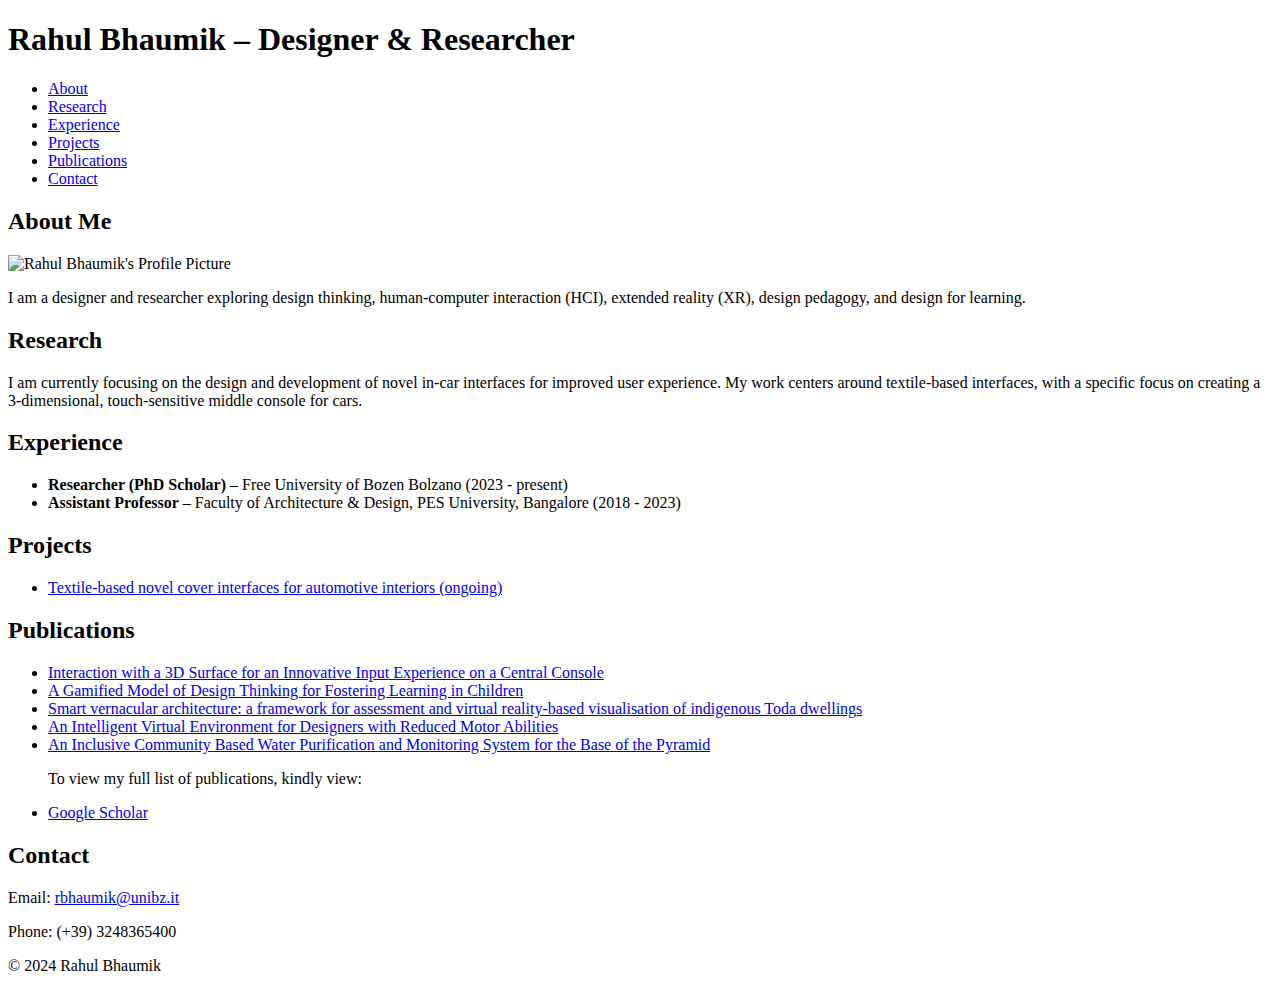
==== index.html @ 459401a1 "Update index.html" ====
<!DOCTYPE html>
<html lang="en">
<head>
  <meta charset="UTF-8">
  <meta name="viewport" content="width=device-width, initial-scale=1.0">
  <title>Rahul Bhaumik – Designer & Researcher</title>
  <link href="https://fonts.googleapis.com/css2?family=Roboto:wght@300;400;700&display=swap" rel="stylesheet">
  <link rel="stylesheet" href="styles.css">
</head>
<body>
  <header>
    <h1>Rahul Bhaumik – Designer & Researcher</h1>
  </header>

  <nav>
    <ul>
      <li><a href="#about">About</a></li>
      <li><a href="#research">Research</a></li>
      <li><a href="#experience">Experience</a></li>
      <li><a href="#projects">Projects</a></li>
      <li><a href="#publications">Publications</a></li>
      <li><a href="#contact">Contact</a></li>
    </ul>
  </nav>

  <section id="about">
    <h2>About Me</h2>
    <img src="profile.jpeg" alt="Rahul Bhaumik's Profile Picture">
    <p>I am a designer and researcher exploring design thinking, human-computer interaction (HCI), extended reality (XR), design pedagogy, and design for learning.</p>
  </section>

  <section id="research">
    <h2>Research</h2>
    <p>I am currently focusing on the design and development of novel in-car interfaces for improved user experience. My work centers around textile-based interfaces, with a specific focus on creating a 3-dimensional, touch-sensitive middle console for cars.</p>
  </section>

  <section id="experience">
    <h2>Experience</h2>
    <ul>
      <li><strong>Researcher (PhD Scholar)</strong> – Free University of Bozen Bolzano (2023 - present)</li>
      <li><strong>Assistant Professor</strong> – Faculty of Architecture & Design, PES University, Bangalore (2018 - 2023)</li>
    </ul>
  </section>

  <section id="projects">
    <h2>Projects</h2>
    <ul>
      <li><a href="project.html">Textile-based novel cover interfaces for automotive interiors (ongoing)</a></li>
    </ul>
  </section>

  <section id="publications">
    <h2>Publications</h2>
    <ul>
      <li><a href="https://dl.acm.org/doi/10.1145/3640792.3675707" target="_blank">Interaction with a 3D Surface for an Innovative Input Experience on a Central Console</a></li>
      <li><a href="https://link.springer.com/chapter/10.1007/978-981-13-5977-4_85" target="_blank">A Gamified Model of Design Thinking for Fostering Learning in Children</a></li>
      <li><a href="https://www.sciencedirect.com/science/article/pii/S1877050923000479" target="_blank">Smart vernacular architecture: a framework for assessment and virtual reality-based visualisation of indigenous Toda dwellings</a></li>
      <li><a href="https://www.sciencedirect.com/science/article/pii/S1877050923000315" target="_blank">An Intelligent Virtual Environment for Designers with Reduced Motor Abilities</a></li>
      <li><a href="https://ieeexplore.ieee.org/abstract/document/9033102" target="_blank">An Inclusive Community Based Water Purification and Monitoring System for the Base of the Pyramid</a></li>
      
      <p>To view my full list of publications, kindly view:</p>
      <li><a href="https://scholar.google.co.in/citations?user=PLE7BqQAAAAJ&hl=en" target="_blank">Google Scholar</a></li>
    </ul>
  </section>

  <section id="contact">
    <h2>Contact</h2>
    <p>Email: <a href="mailto:rbhaumik@unibz.it">rbhaumik@unibz.it</a></p>
    <p>Phone: (+39) 3248365400</p>
  </section>

  <footer>
    <p>&copy; 2024 Rahul Bhaumik</p>
  </footer>
</body>
</html>
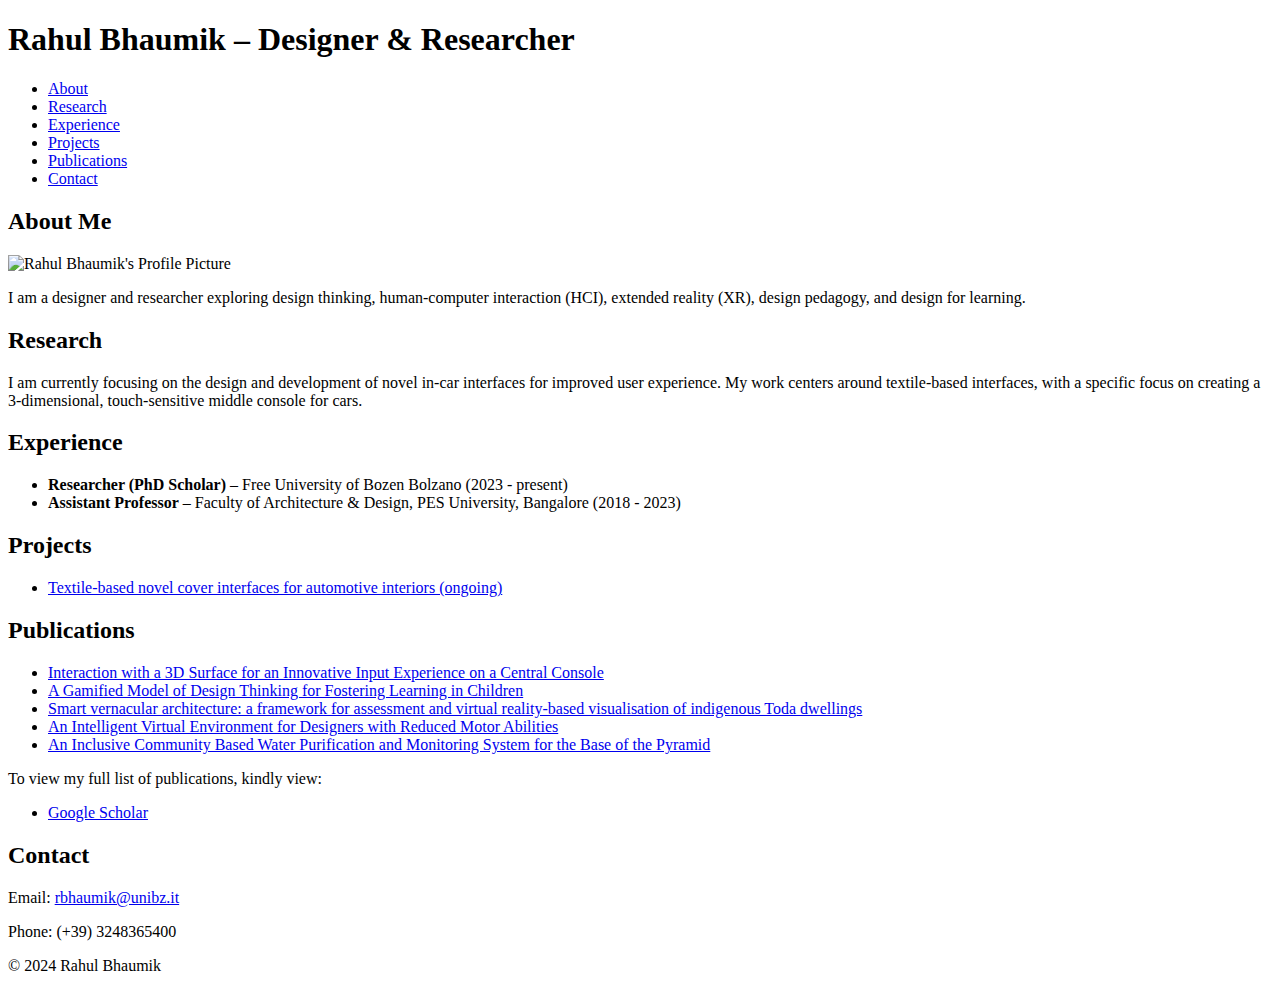
==== commit 8ba14a6b: "Update index.html" ====
--- a/index.html
+++ b/index.html
@@ -57,10 +57,11 @@
       <li><a href="https://www.sciencedirect.com/science/article/pii/S1877050923000479" target="_blank">Smart vernacular architecture: a framework for assessment and virtual reality-based visualisation of indigenous Toda dwellings</a></li>
       <li><a href="https://www.sciencedirect.com/science/article/pii/S1877050923000315" target="_blank">An Intelligent Virtual Environment for Designers with Reduced Motor Abilities</a></li>
       <li><a href="https://ieeexplore.ieee.org/abstract/document/9033102" target="_blank">An Inclusive Community Based Water Purification and Monitoring System for the Base of the Pyramid</a></li>
-      
+      </ul>
       <p>To view my full list of publications, kindly view:</p>
+      <ul>
       <li><a href="https://scholar.google.co.in/citations?user=PLE7BqQAAAAJ&hl=en" target="_blank">Google Scholar</a></li>
-    </ul>
+      </ul>
   </section>
 
   <section id="contact">
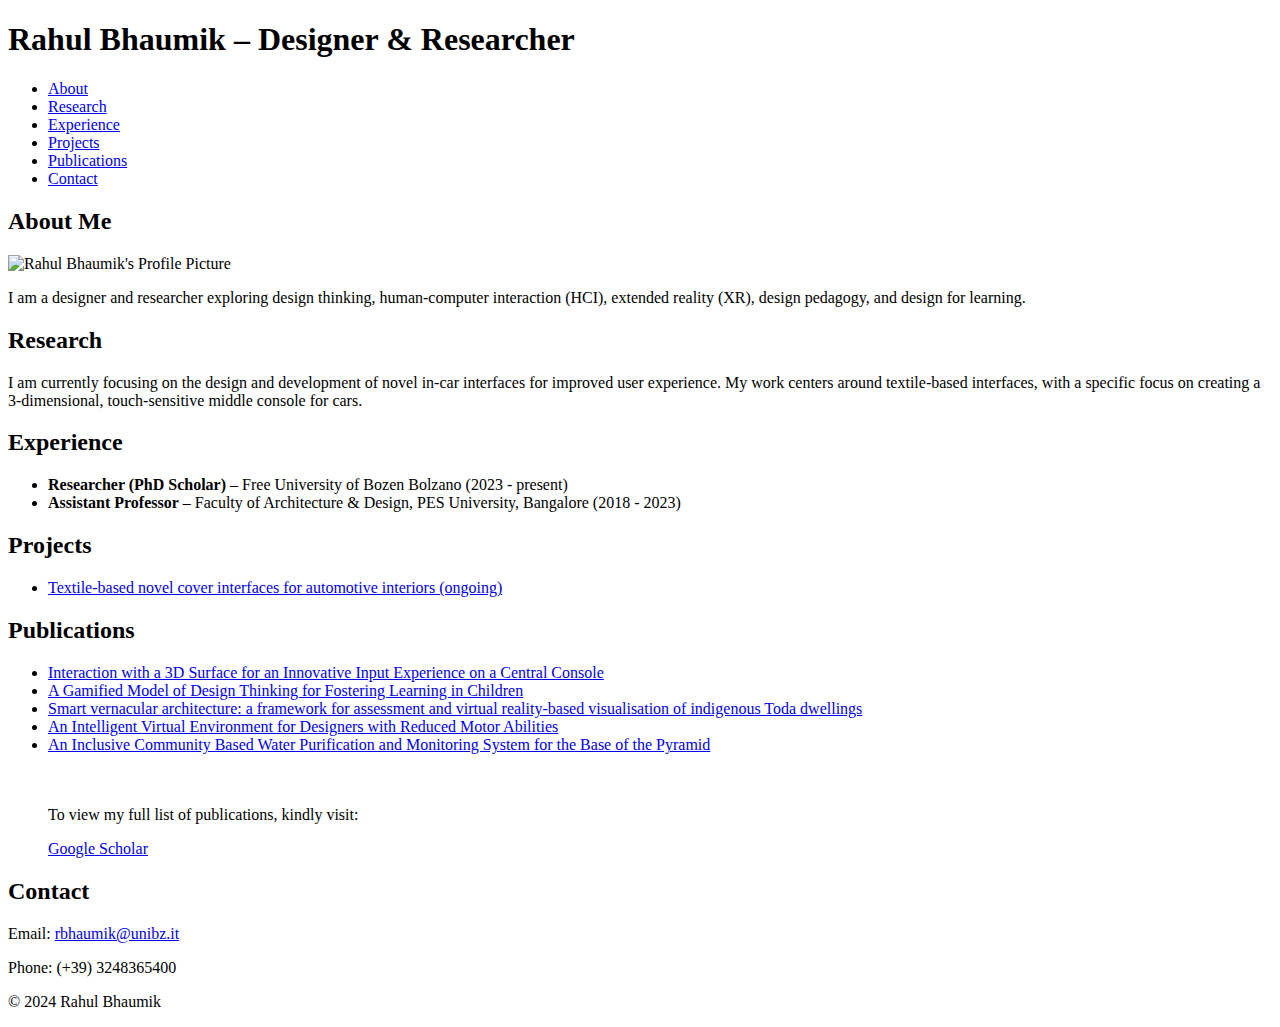
==== commit f58ad4d9: "Update index.html" ====
--- a/index.html
+++ b/index.html
@@ -57,11 +57,11 @@
       <li><a href="https://www.sciencedirect.com/science/article/pii/S1877050923000479" target="_blank">Smart vernacular architecture: a framework for assessment and virtual reality-based visualisation of indigenous Toda dwellings</a></li>
       <li><a href="https://www.sciencedirect.com/science/article/pii/S1877050923000315" target="_blank">An Intelligent Virtual Environment for Designers with Reduced Motor Abilities</a></li>
       <li><a href="https://ieeexplore.ieee.org/abstract/document/9033102" target="_blank">An Inclusive Community Based Water Purification and Monitoring System for the Base of the Pyramid</a></li>
-      </ul>
-      <p>To view my full list of publications, kindly view:</p>
-      <ul>
-      <li><a href="https://scholar.google.co.in/citations?user=PLE7BqQAAAAJ&hl=en" target="_blank">Google Scholar</a></li>
-      </ul>
+      <br><br> 
+  <p>To view my full list of publications, kindly visit:</p>
+  <div class="no-bullet">
+    <a href="https://scholar.google.co.in/citations?user=PLE7BqQAAAAJ&hl=en" target="_blank" rel="noopener noreferrer">Google Scholar</a>
+  </div>
   </section>
 
   <section id="contact">
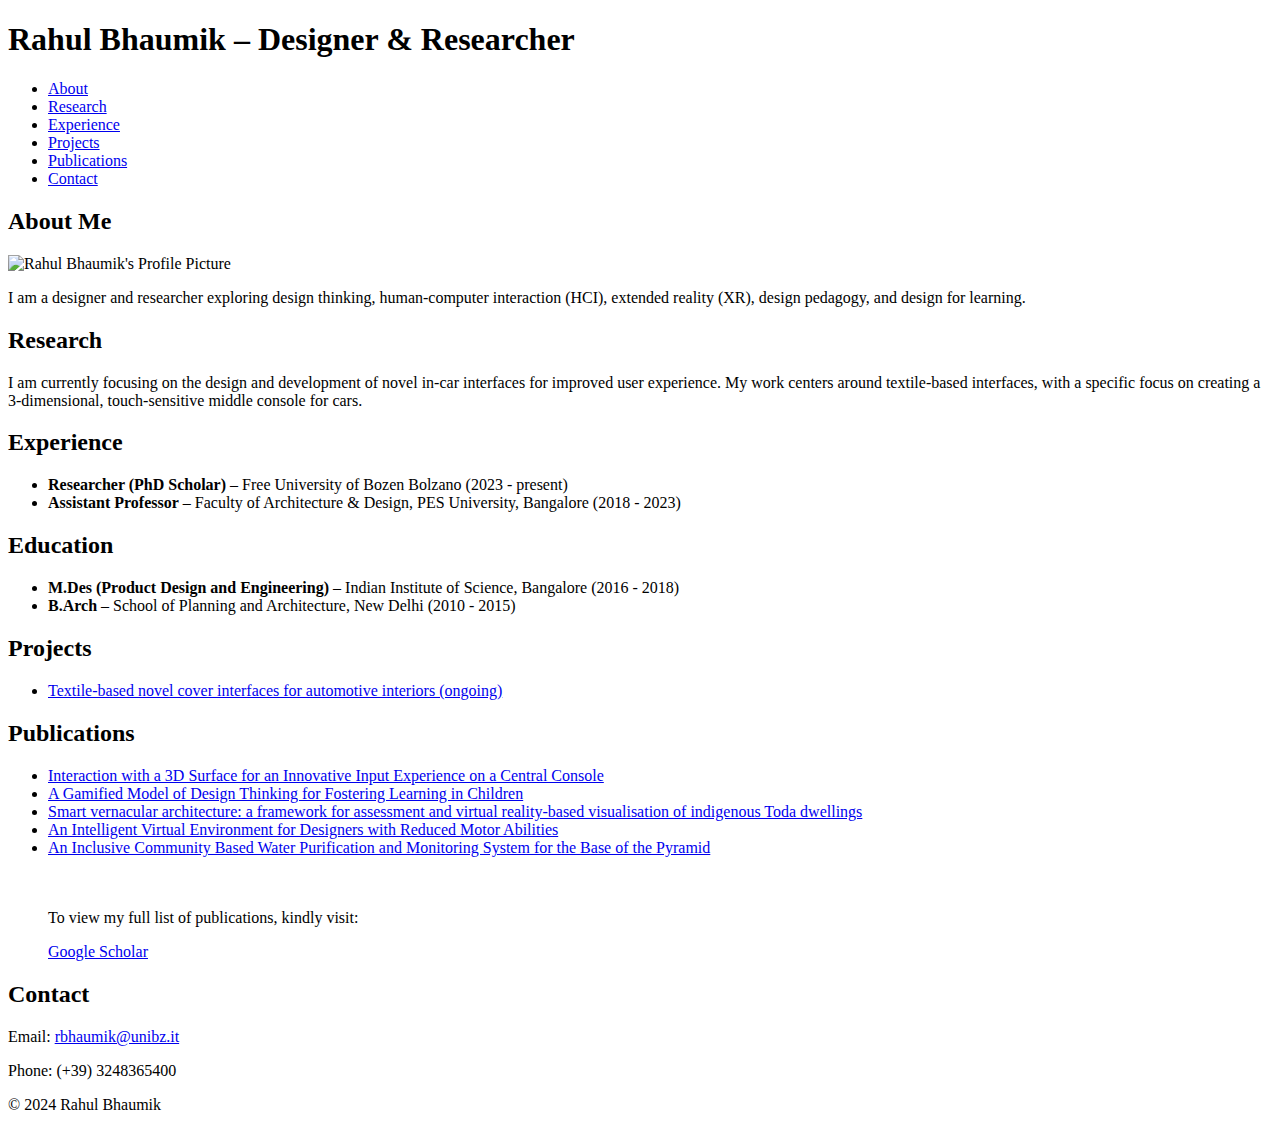
==== commit 4a1bfbda: "Update index.html" ====
--- a/index.html
+++ b/index.html
@@ -40,6 +40,11 @@
       <li><strong>Researcher (PhD Scholar)</strong> – Free University of Bozen Bolzano (2023 - present)</li>
       <li><strong>Assistant Professor</strong> – Faculty of Architecture & Design, PES University, Bangalore (2018 - 2023)</li>
     </ul>
+    <h2>Education</h2>
+    <ul>
+      <li><strong>M.Des (Product Design and Engineering)</strong> – Indian Institute of Science, Bangalore (2016 - 2018)</li>
+      <li><strong>B.Arch</strong> – School of Planning and Architecture, New Delhi (2010 - 2015)</li>
+    </ul>
   </section>
 
   <section id="projects">
